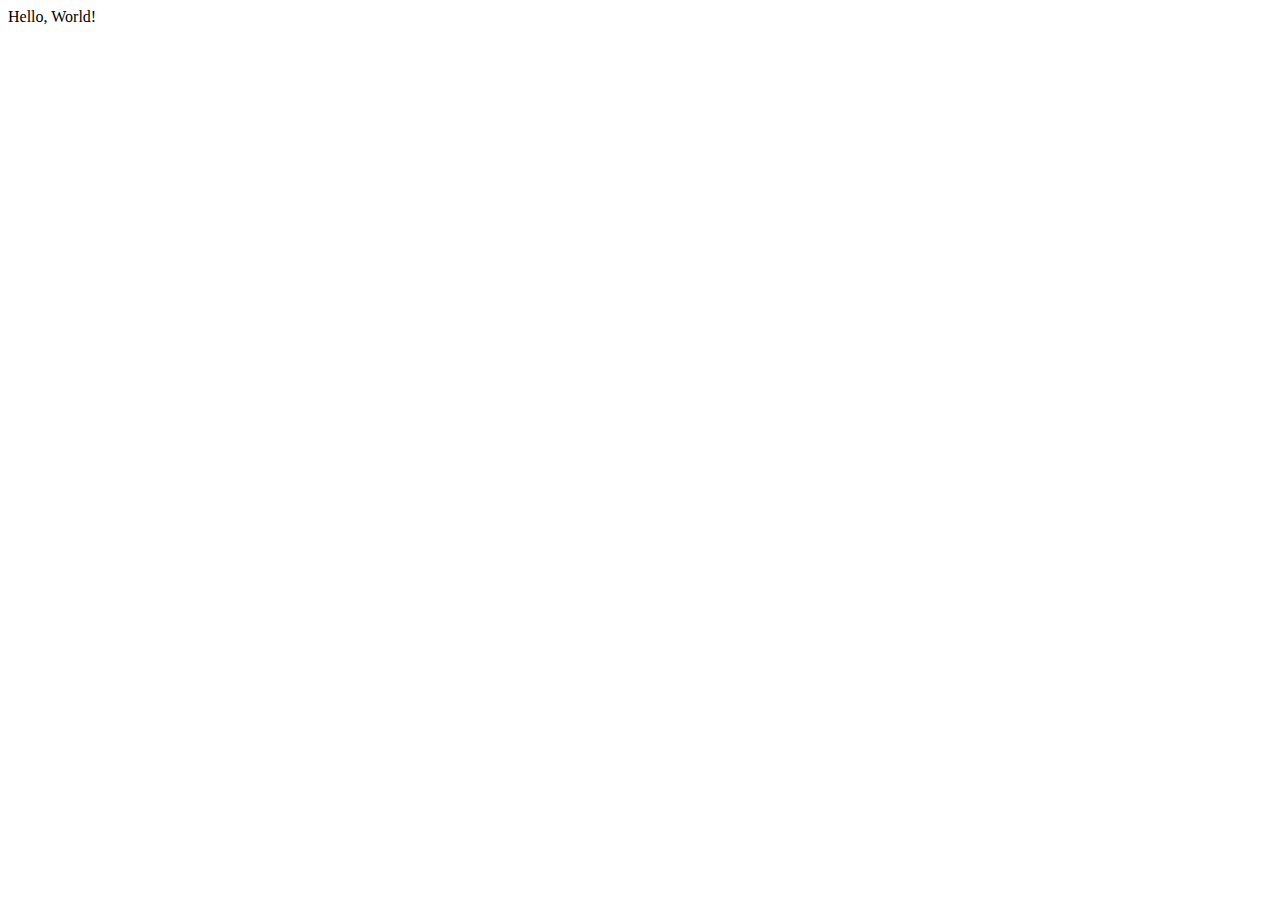
==== index.html @ 10c79d48 "Initial commit of the index" ====
<!DOCTYPE html>
<html lang="en">
<head>
    <meta charset="UTF-8">
    <meta name="viewport" content="width=device-width, initial-scale=1.0">
    <title>Movie Club</title>
</head>
<body>
    Hello, World!
</body>
</html>
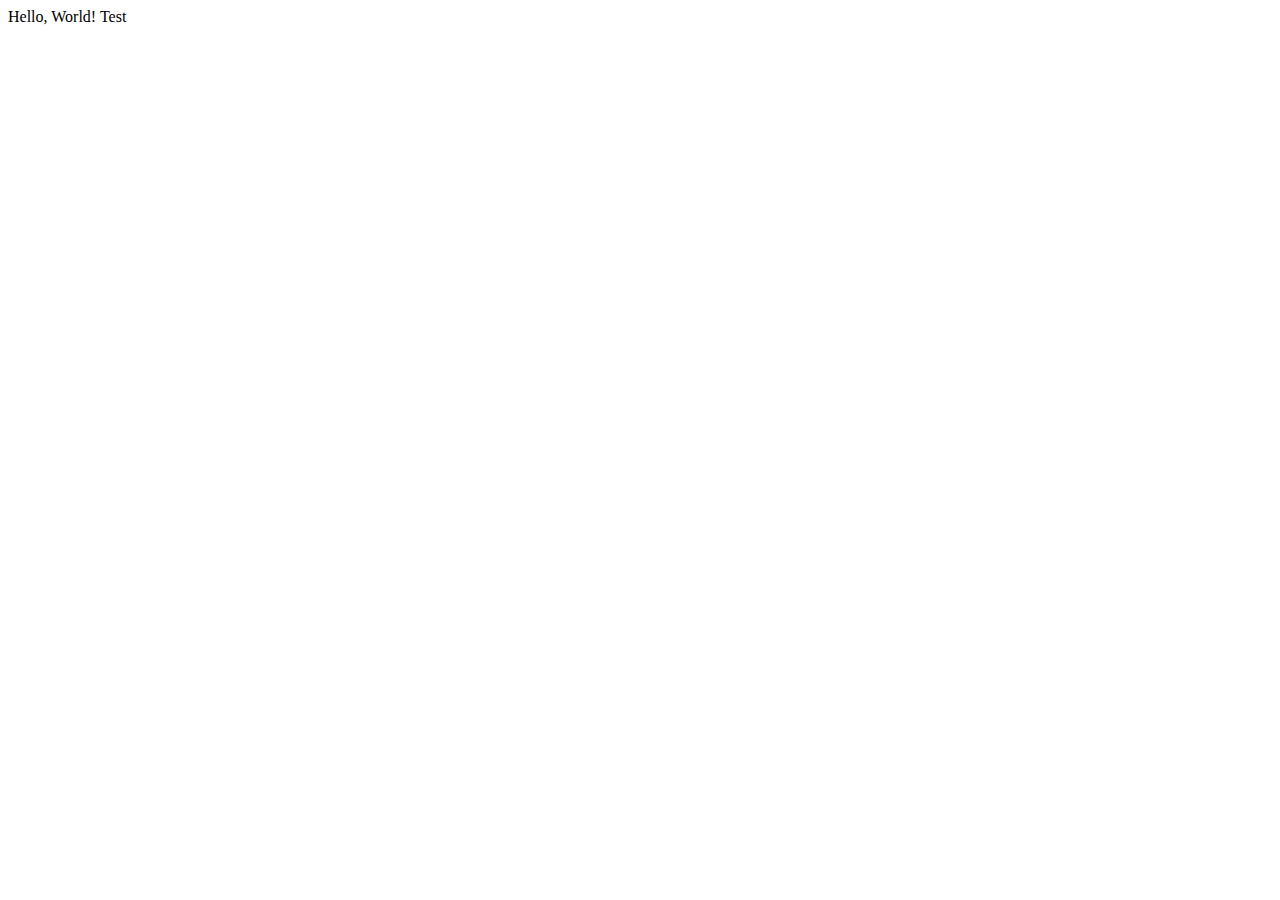
==== commit 13dadb07: "Initial commit to test git" ====
--- a/index.html
+++ b/index.html
@@ -6,6 +6,6 @@
     <title>Movie Club</title>
 </head>
 <body>
-    Hello, World!
+    Hello, World! Test
 </body>
 </html>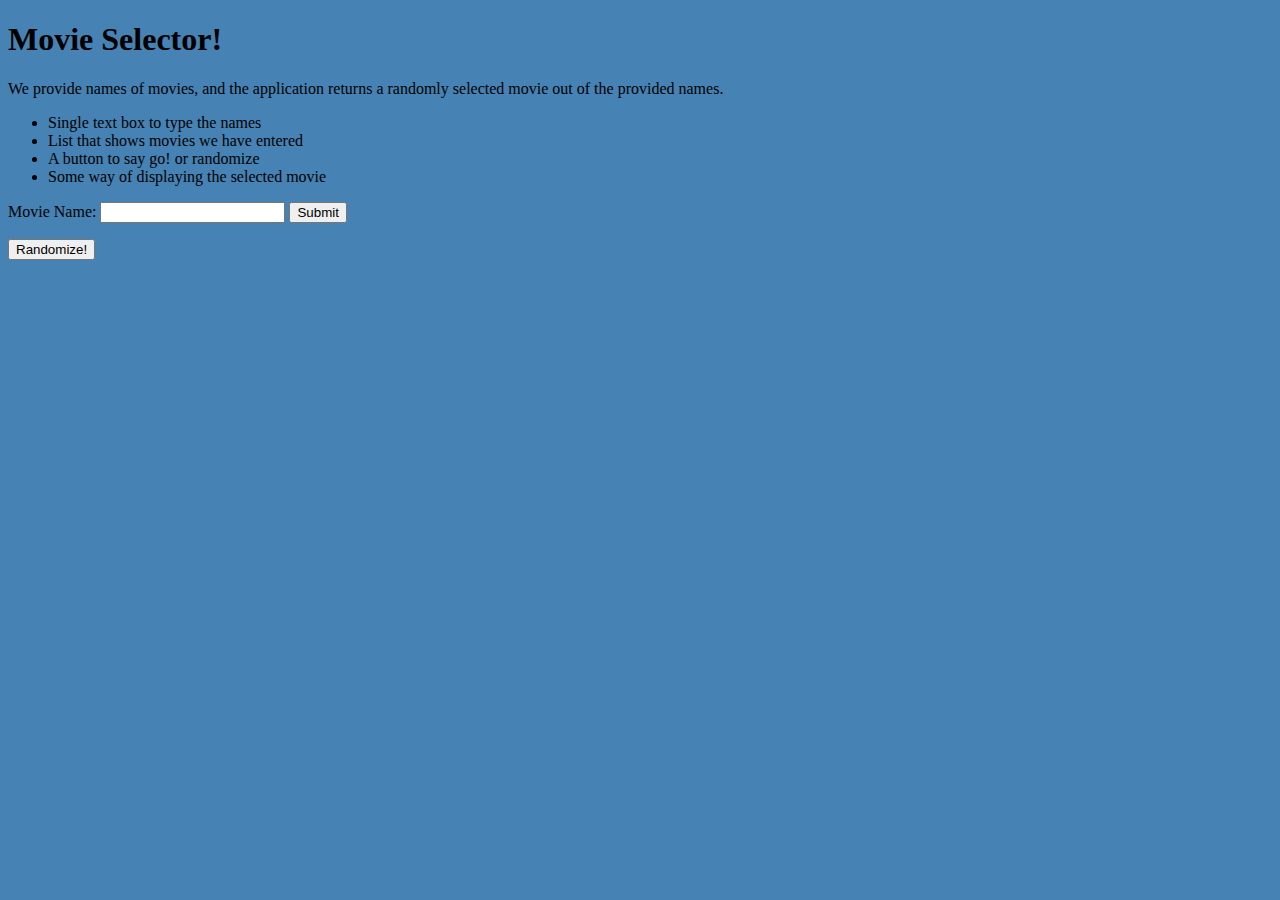
==== commit 916f7a2a: "Adding basic outline of work" ====
--- a/index.html
+++ b/index.html
@@ -4,8 +4,36 @@
     <meta charset="UTF-8">
     <meta name="viewport" content="width=device-width, initial-scale=1.0">
     <title>Movie Club</title>
+    <link rel="stylesheet" href="stylesheet.css">
 </head>
 <body>
-    Hello, World! Test
+    <h1>Movie Selector!</h1>
+
+    <p>We provide names of movies, and the application returns a randomly selected movie out of the provided names.</p>
+
+    <ul>
+        <li>Single text box to type the names</li>
+        <li>List that shows movies we have entered</li>
+        <li>A button to say go! or randomize</li>
+        <li>Some way of displaying the selected movie</li>
+    </ul>
+
+    <form action="#">
+        <label for="movie-name">Movie Name:</label>
+        <input id="movie-name" name="movie-name" type="text">
+        <!-- We have a button here, javascript will handle the behaviour, there is no backend at this stage
+        To be replaced with a submit input later -->
+        <input id="movie-name-submit-button" type="button" value="Submit">
+    </form>
+
+    <ul id="movie-list">
+        <!-- To be populated via the text field -->
+    </ul>
+
+    <button id="randomize-button">Randomize!</button>
+
+    <div id="movie-result"></div>
+
+    <script src="main.js"></script>
 </body>
 </html>--- a/stylesheet.css
+++ b/stylesheet.css
@@ -0,0 +1,3 @@
+body {
+    background-color: steelblue;
+}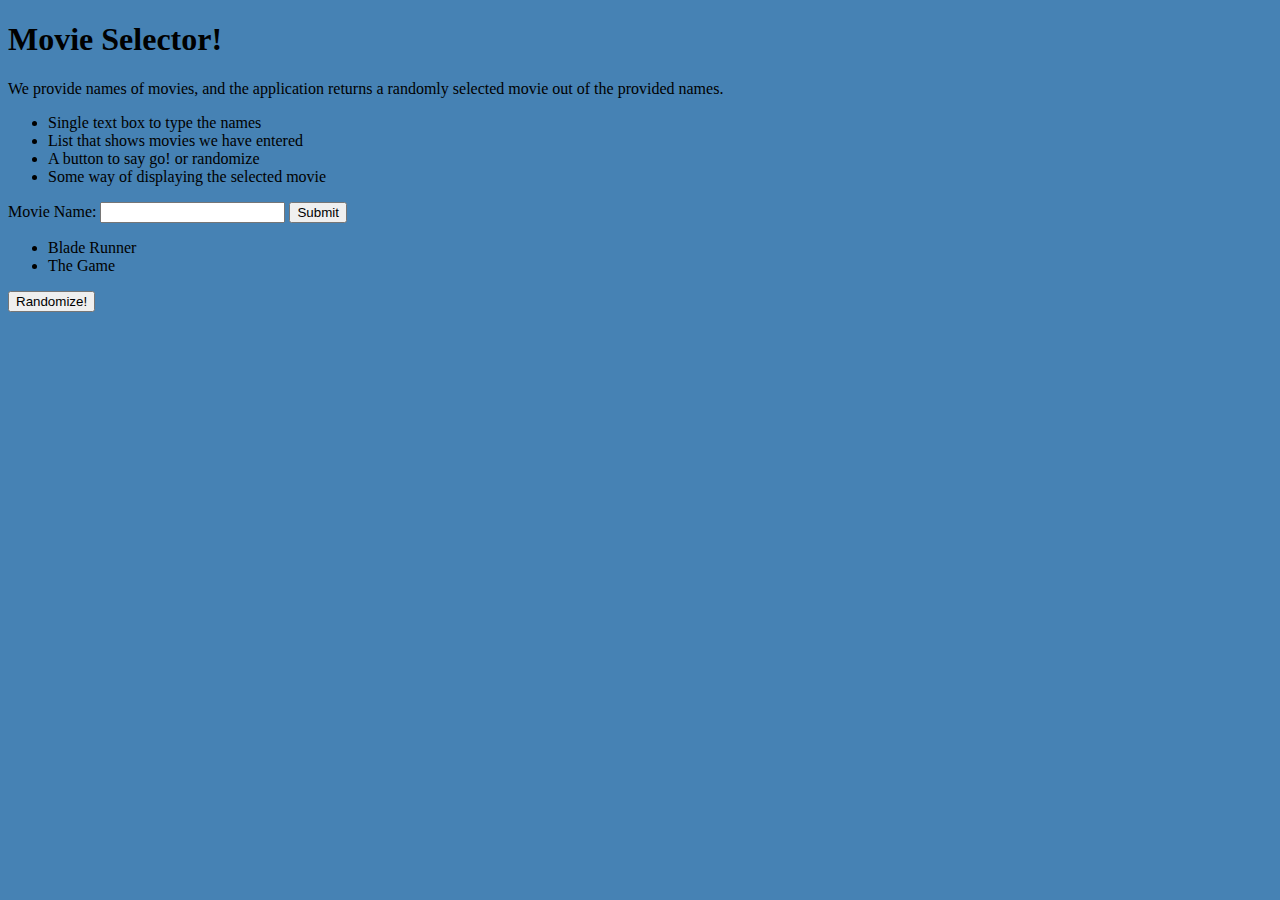
==== commit 2614a137: "Added movie list and randomizer functionality" ====
--- a/index.html
+++ b/index.html
@@ -18,16 +18,21 @@
         <li>Some way of displaying the selected movie</li>
     </ul>
 
-    <form action="#">
+    <!-- <form action="#">
         <label for="movie-name">Movie Name:</label>
         <input id="movie-name" name="movie-name" type="text">
-        <!-- We have a button here, javascript will handle the behaviour, there is no backend at this stage
-        To be replaced with a submit input later -->
         <input id="movie-name-submit-button" type="button" value="Submit">
-    </form>
+    </form> -->
+
+    <label for="movie-name">Movie Name:</label>
+    <input id="movie-name" name="movie-name" type="text">
+    <button id="movie-name-submit-button">Submit</button>
 
     <ul id="movie-list">
         <!-- To be populated via the text field -->
+        <!-- html for a tick is &#10003; -->
+        <li class="checked">Blade Runner</li>
+        <li>The Game</li>
     </ul>
 
     <button id="randomize-button">Randomize!</button>
--- a/stylesheet.css
+++ b/stylesheet.css
@@ -1,3 +1,8 @@
 body {
     background-color: steelblue;
+}
+
+.selected-movie {
+    color: red;
+    background-color: white;
 }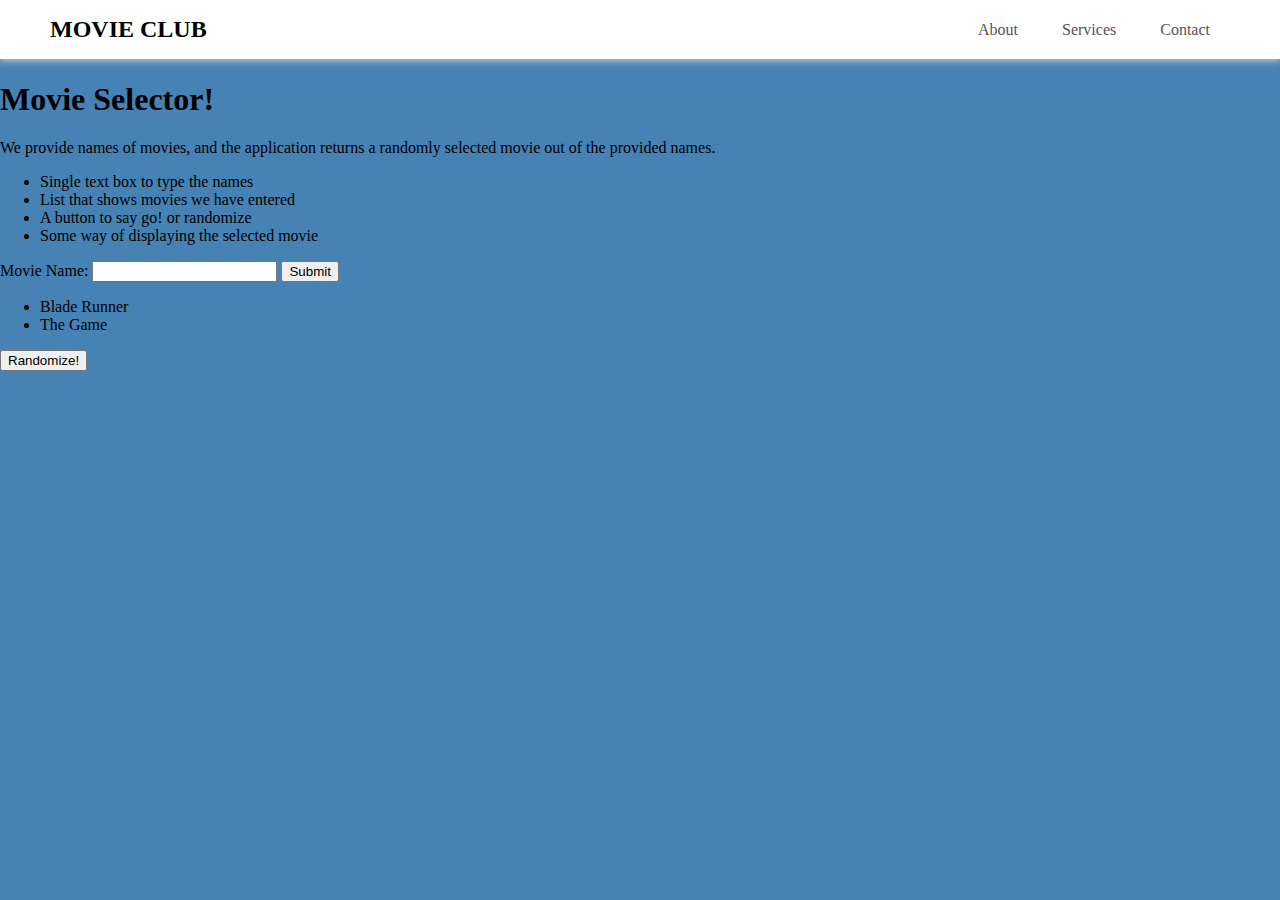
==== commit 6a01196f: "added navbar" ====
--- a/index.html
+++ b/index.html
@@ -7,6 +7,18 @@
     <link rel="stylesheet" href="stylesheet.css">
 </head>
 <body>
+
+    <header>
+        <h1 id="nav-title">MOVIE CLUB</h1>
+        <nav>
+            <ul>
+                <li><a href="#">About</a></li>
+                <li><a href="#">Services</a></li>
+                <li><a href="#">Contact</a></li>
+            </ul>
+        </nav>
+    </header>
+    
     <h1>Movie Selector!</h1>
 
     <p>We provide names of movies, and the application returns a randomly selected movie out of the provided names.</p>
--- a/stylesheet.css
+++ b/stylesheet.css
@@ -1,8 +1,39 @@
 body {
     background-color: steelblue;
+    margin: 0
 }
 
 .selected-movie {
     color: red;
     background-color: white;
+}
+
+header {
+    display: flex;
+    justify-content: flex-end;
+    align-items: center;
+    padding: 0 50px;
+    box-shadow: 0 1px 8px #ddd;
+    background-color: white;
+}
+
+header li {
+    list-style: none;
+    display: inline-block;
+    padding: 0 20px;
+}
+
+header a {
+    text-decoration: none;
+    color: #555;
+    transition: all 0.5s ease 0s;
+}
+
+header a:hover {
+    color: #b2bfdb;
+}
+
+#nav-title {
+    margin-right: auto;
+    font-size: 1.5em;
 }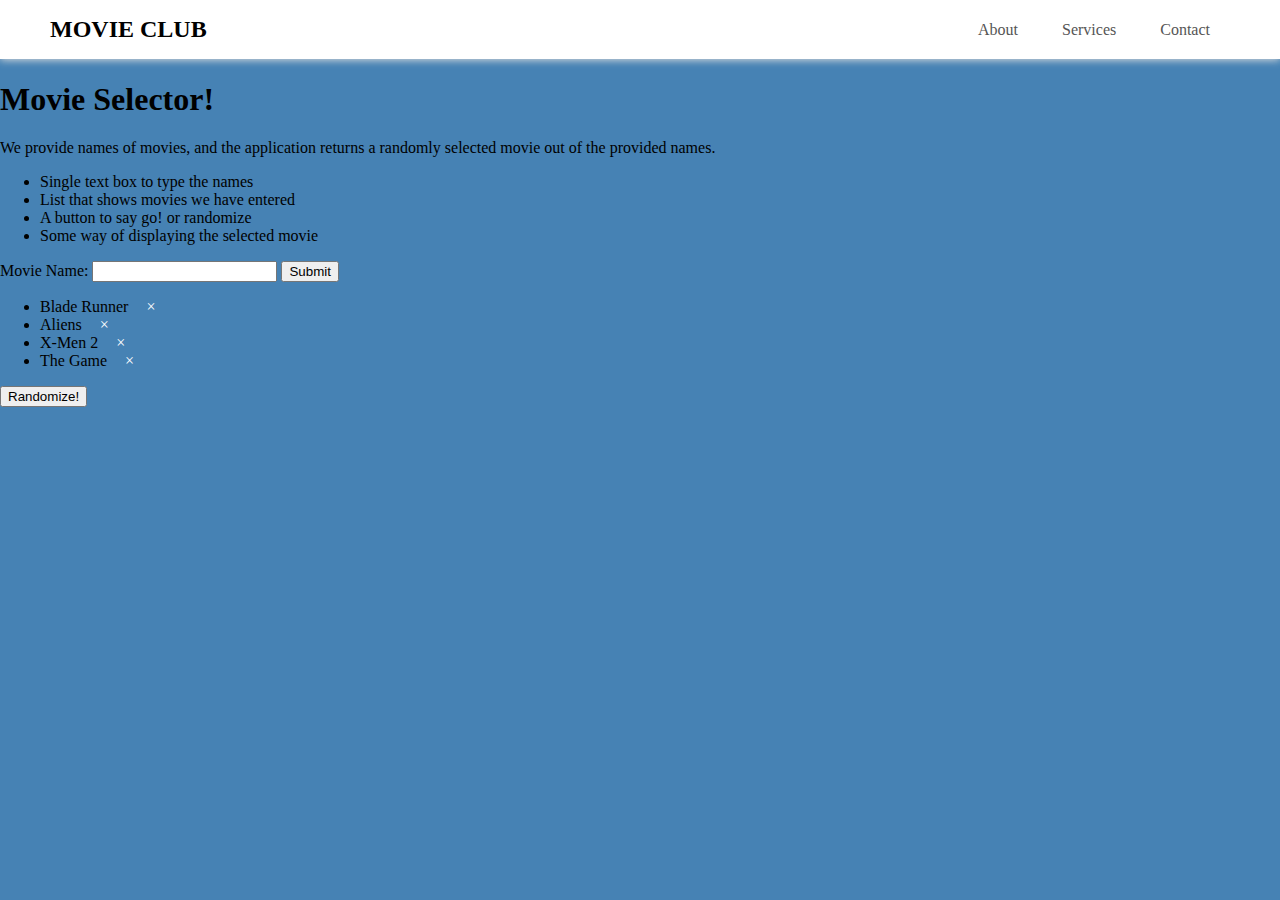
==== commit 666e4a5c: "Adding the remove movie functionality" ====
--- a/index.html
+++ b/index.html
@@ -30,21 +30,15 @@
         <li>Some way of displaying the selected movie</li>
     </ul>
 
-    <!-- <form action="#">
-        <label for="movie-name">Movie Name:</label>
-        <input id="movie-name" name="movie-name" type="text">
-        <input id="movie-name-submit-button" type="button" value="Submit">
-    </form> -->
-
     <label for="movie-name">Movie Name:</label>
     <input id="movie-name" name="movie-name" type="text">
     <button id="movie-name-submit-button">Submit</button>
 
     <ul id="movie-list">
-        <!-- To be populated via the text field -->
-        <!-- html for a tick is &#10003; -->
-        <li class="checked">Blade Runner</li>
-        <li>The Game</li>
+        <li class="movie">Blade Runner</li>
+        <li class="movie">Aliens</li>
+        <li class="movie">X-Men 2</li>
+        <li class="movie">The Game</li>
     </ul>
 
     <button id="randomize-button">Randomize!</button>
--- a/stylesheet.css
+++ b/stylesheet.css
@@ -4,8 +4,7 @@
 }
 
 .selected-movie {
-    color: red;
-    background-color: white;
+    color: white;
 }
 
 header {
@@ -36,4 +35,15 @@
 #nav-title {
     margin-right: auto;
     font-size: 1.5em;
+}
+
+.close {
+    margin-left: 15px;
+    padding: 3px 3px 3px 3px;
+    color: white;
+}
+  
+.close:hover {
+    color: #f44336;
+    cursor: pointer;
 }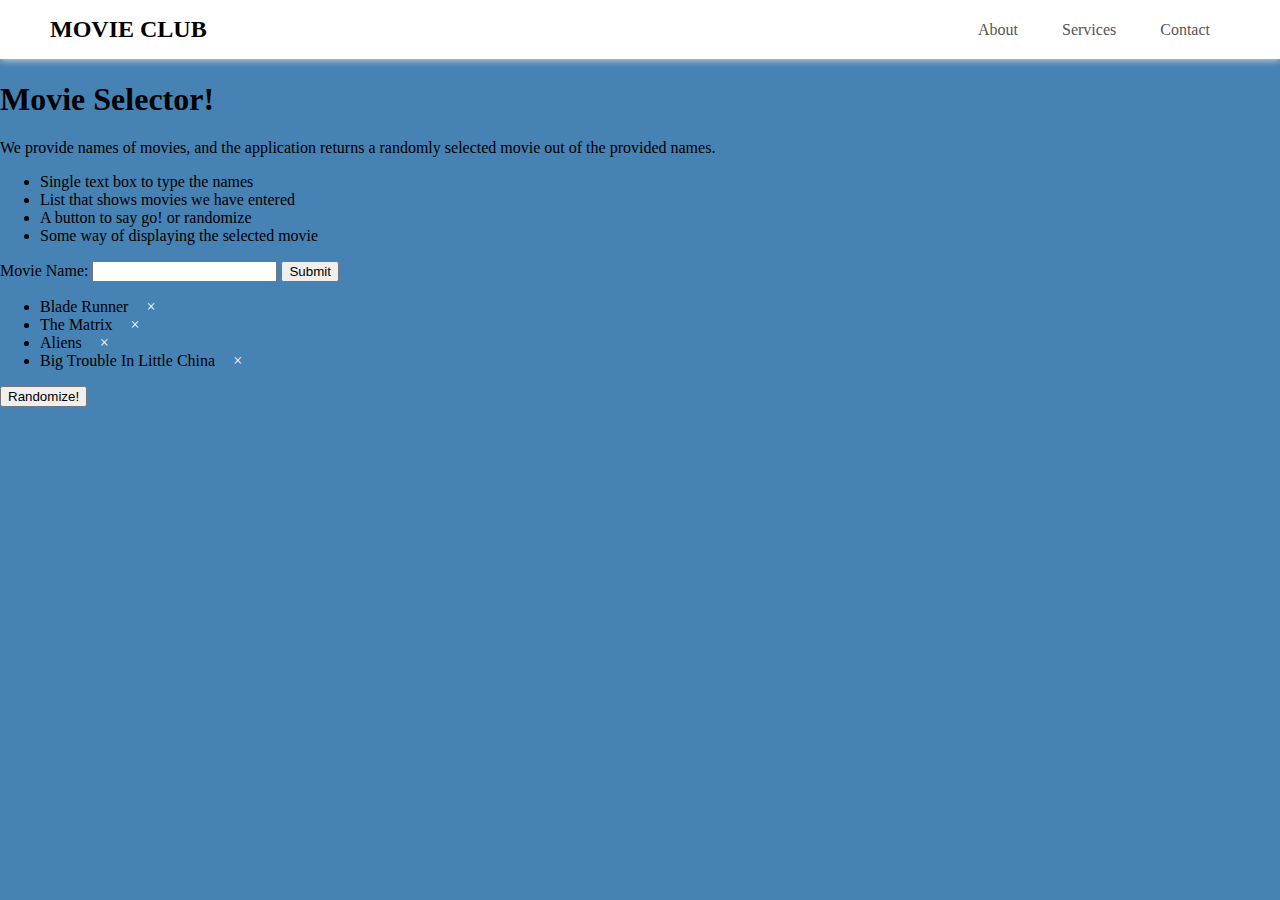
==== commit 33ff13c5: "adding span to li" ====
--- a/index.html
+++ b/index.html
@@ -35,10 +35,10 @@
     <button id="movie-name-submit-button">Submit</button>
 
     <ul id="movie-list">
-        <li class="movie">Blade Runner</li>
-        <li class="movie">Aliens</li>
-        <li class="movie">X-Men 2</li>
-        <li class="movie">The Game</li>
+        <li ><span class="movie">Blade Runner</span></li>
+        <li ><span class="movie">The Matrix</span></li>
+        <li ><span class="movie">Aliens</span></li>
+        <li ><span class="movie">Big Trouble In Little China</span></li>
     </ul>
 
     <button id="randomize-button">Randomize!</button>
--- a/stylesheet.css
+++ b/stylesheet.css
@@ -5,6 +5,7 @@
 
 .selected-movie {
     color: white;
+    background-color: grey
 }
 
 header {
